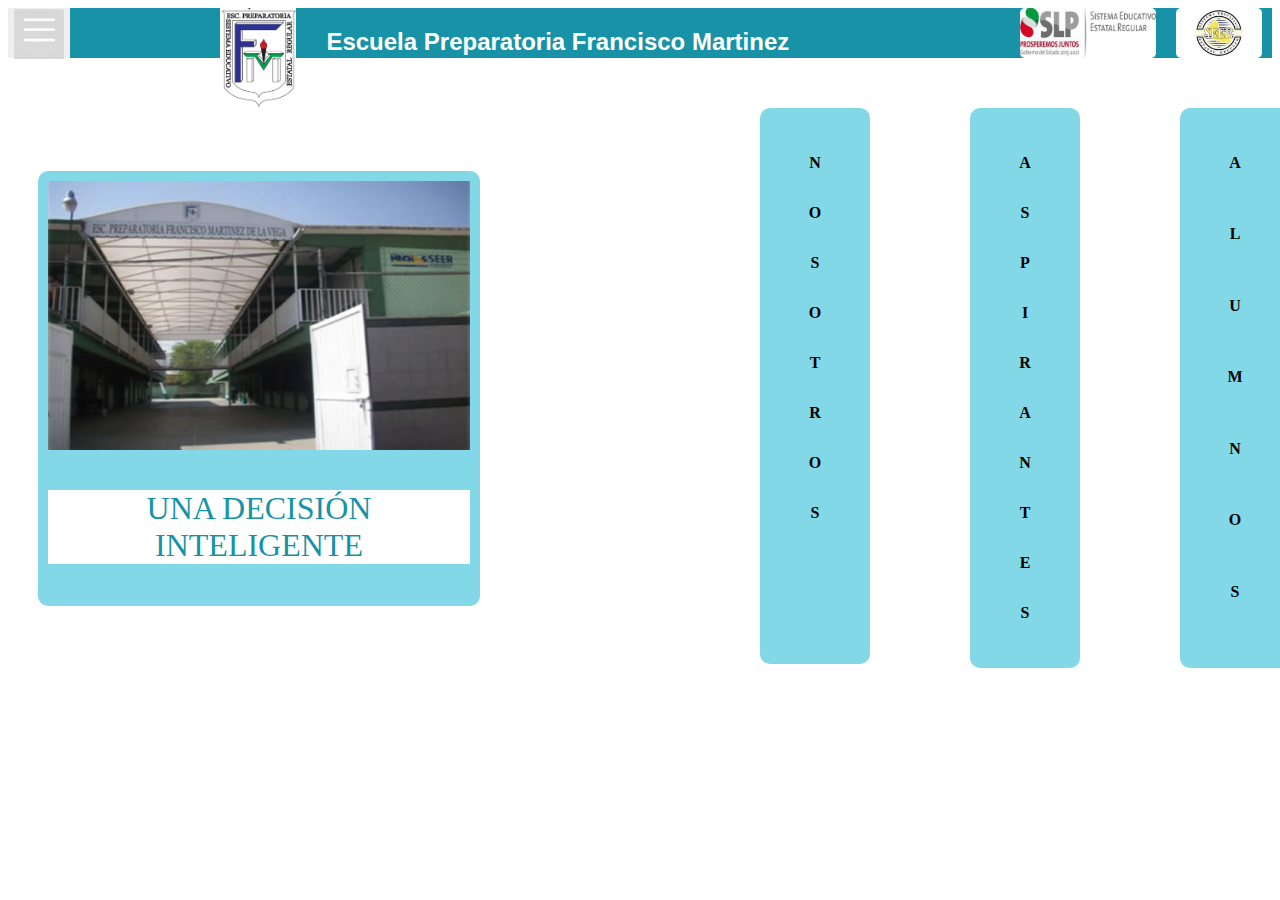
==== index.html @ 03461038 "Add files via upload" ====
<!DOCTYPE html>
<html>
    <head>
        <title>FMV</title>
        <link rel="stylesheet" href="config/estilos.css">
        <script src="config/function.js"></script>
    </head>
    <body>
        <header>
            <button >
                <img id="menu_img" src="media/menu.png" onclick="return menu()" alt="menu" width="50px" height=auto>
            </button>
            <a href="index.html">
                <img src="media/logoprep.png" style="height: 100px; margin-left: 150px;" alt="logo prepa">
            </a>
            <h2 id="header">Escuela Preparatoria Francisco Martinez de la Vega</h2>
            <img class="logo"src="media/logoslp.jpg" alt="logo slp">
            <img class="logo" src="media/logoseer.jpg" alt="logo seer">
        </header>
       <div class="container">
            <nav id="menu">
            </nav>
            <div class="body_index">
                    <div class="img">
                        <img src="media/imgprepa1.png" alt="">
                        <p >UNA DECISIÓN INTELIGENTE</p>
                    </div>
                    <div class="botones">
                        <a href="Nosotros.html">
                            <div class="botonprinc" id="nosotros">
                                <p>N</p>
                                <p>O</p>
                                <p>S</p>
                                <p>O</p>
                                <p>T</p>
                                <p>R</p>
                                <p>O</p>
                                <p>S</p>
                                <p> </p>
                                <p> </p>
                                <p> </p>
                            </div>
                        </a>
                       
                        
                        <a href="aspirantes.html">
                            <div class="botonprinc" id="aspirantes">
                                <p>A</p>
                                <p>S</p>
                                <p>P</p>
                                <p>I</p>
                                <p>R</p>
                                <p>A</p>
                                <p>N</p>
                                <p>T</p>
                                <p>E</p>
                                <p>S</p>
                            </div>
                        </a>
                            
                          
                        <div class="botonprinc" id="alumnos">
                            <p>A</p>
                            <p>L</p>
                            <p>U</p>
                            <p>M</p>
                            <p>N</p>
                            <p>O</p>
                            <p>S</p>
                        </div>
                    </div>
            </div>
       </div>
        
        

    </body>
</html>
---- config/estilos.css ----
body{
    height: max-content;
}
button{
    border: 0px;
}
#menu_img:hover{
    border: 2px solid black;
}
header{
    height: 50px;
    background-color: #1892a6;
    color: white;
    display: flex;
    position: relative;
}
#header{
    margin-right: 200px;
    margin-left: 30px;
    font-family:sans-serif;

}
a{
    text-decoration: none;
}
a:link, a:visited{
    text-decoration: none;
    color: black;
}
.logo{
    position: relative;
    height: 50px;
    align-self: flex-end;
    border: 2px;
    margin-left: 10px;
    margin-right: 10px;
    border-radius: 5px;
}
.body_index{
    display: flex;
    text-align: center;
    align-items: center;
    justify-content: center;
}
.body{
    width: 85%;
    margin: 20px;
}
.img{
    margin: 30px;
    position: relative;
    background-color:#82d8e6;
    padding: 10px;
    border:10px ;
    border-radius: 10px;
    align-self: center;
    align-items: center;
    justify-content: center;
    width: 70%;
    font-size: xx-large;
}
.menu{
    font-family:sans-serif;
    background-color: #82d8e6 ;
    width: 200px;
    text-align: center;
    font-weight: 900;
    height: 653px; ;
}
div.menu2>.boton3 *{
    background-color: #2a92a2 ;
    border: 2px;
    border-radius: 10px;
    padding: 0px;
    margin: 0px;
    max-height: 0px;
    overflow: hidden;
    transition: .3s all ease-in;
}
div.menu2:hover>a.boton3 *{ 
    padding: 5px;
    margin: 2px;
    max-height: 100px;
    transition: .3s all ease-in;
}
div.menu a:hover+div.menu2>.boton3 p{
    padding: 5px;
    margin: 5px;
    max-height: 100px;
    transition: .3s all ease-in;
}
a.boton3:hover p{
    border: 3px solid black;
    border-radius: 10px;
    background-color: #a8d8e0;
}
.container{
    display: flex;
}
.botones{
    margin-left: 200px;
    display: flex;
    width: 60%;
    font-weight: 900;
    font-size: medium;
}
.botonprinc{
    background-color: #82d8e6;
    display: grid;
    padding: 30px;
    margin: 50px;
    border: 3px;
    border-radius: 10px;
    width: 50px;
}

.boton p{
    border: 3px;
    border-radius:10px;
    text-decoration: none;
}
.boton{
    text-decoration: none;
}
.boton:hover p{
    background-color: #1892a6;
}

.boton2{
    width: 120px; 
    height: 40px; 
    color: white;
    border: 2px solid rgb(75, 97, 97); 
    border-radius: 8px; 
    background-color: rgb(159, 198, 198);
}
.boton2:hover{
    background-color: #46c1d4;
    color: black;
}
.botonprinc:hover{
    background-color:#1892a6;
    transform: scale(1.125);
}

.img p{
    background: white;
    color: #1892a6;
}

h1.contacto
{
    background-color: #93c3ca;
    text-align: center;
    padding: 20px;
    color: white;
    font-size: 2pc;
}
div.contacto
{
    width: 50%;
    text-align: center;
    margin: 80px;
}
h5.contacto
{
    font-size: 25px;
    color: #2a5e65;
}
div.slogan
{
    border: 5px solid rgb(222, 221, 221);
    border-width: 5px;
    border-right: 0px;
    border-left: 0px;
    padding: 10px;
}
div.slogan1
{
    width: 80%;
    text-align: center;
    margin: 80px;
}
h1.slogan
{
    font-size: 2pc;
    color: #1892a6;
}
div.contacto_general
{
    display: flex;
}
div.formulario
{
    padding: 20px;
    margin: 80px;
    width: 30%;
    background-color: #dbebed;
    border: 4px solid #729ca2;
    border-radius: 8px;
}
div.circulos
{
    width: 100%;
    padding: 20px;
}
img.circulo
{
    width: 300px;
    margin: 20px;
}
img.circulo:hover
{
    width: 340px;
}
li
{
    font-size: large;
    margin: 8px;
}
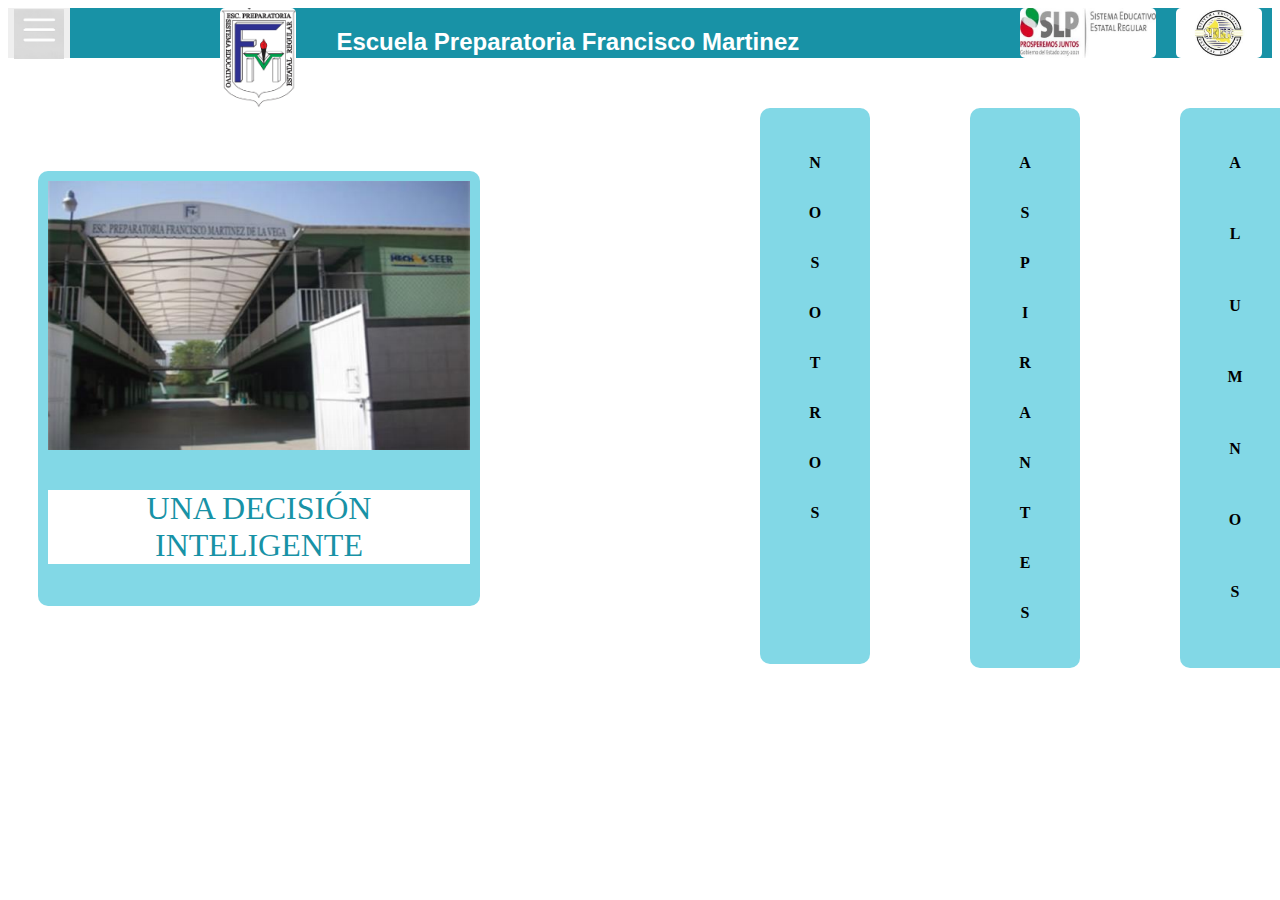
==== commit 7e732461: "Add files via upload" ====
--- a/index.html
+++ b/index.html
@@ -6,17 +6,17 @@
         <script src="config/function.js"></script>
     </head>
     <body>
-        <header>
+        <div class="header">
             <button >
                 <img id="menu_img" src="media/menu.png" onclick="return menu()" alt="menu" width="50px" height=auto>
             </button>
             <a href="index.html">
-                <img src="media/logoprep.png" style="height: 100px; margin-left: 150px;" alt="logo prepa">
+                <img class="logo" src="media/logoprep.png" style="height: 100px; margin-left: 150px;" alt="logo prepa">
             </a>
             <h2 id="header">Escuela Preparatoria Francisco Martinez de la Vega</h2>
             <img class="logo"src="media/logoslp.jpg" alt="logo slp">
             <img class="logo" src="media/logoseer.jpg" alt="logo seer">
-        </header>
+        </div>
        <div class="container">
             <nav id="menu">
             </nav>
--- a/config/estilos.css
+++ b/config/estilos.css
@@ -7,17 +7,18 @@
 #menu_img:hover{
     border: 2px solid black;
 }
-header{
+.header{
     height: 50px;
     background-color: #1892a6;
     color: white;
     display: flex;
-    position: relative;
+    width: 100%;
 }
 #header{
     margin-right: 200px;
     margin-left: 30px;
     font-family:sans-serif;
+    width: 100%;
 
 }
 a{
@@ -218,3 +219,90 @@
     font-size: large;
     margin: 8px;
 }
+
+
+@media (max-width: 600px) {
+    .logo{
+        height: 50px;
+        border: 2px;
+        border-radius: 5px;
+        margin: 0px;
+    }
+    .container{
+        display: grid;
+    }
+    .body{
+        display: grid;
+        width: 80%;
+        margin: 20px;
+    }
+    .botonprinc{
+        background-color: #82d8e6;
+        display: flex;
+        padding: 30px;
+        margin: 50px;
+        border: 3px;
+        border-radius: 10px;
+        width: 100%;
+        align-items: center;
+        align-content: center;
+        align-self: center;
+    }
+    .botones{
+        display: grid;
+        width: 80%;
+        font-weight: 900;
+        font-size: medium;
+        margin: 0;
+        text-align: center;
+    }
+    .body_index{
+        display: grid;
+    }
+    .header{
+        height: 120px;
+        width: 100%;
+        background-color: #1892a6;
+        color: white;
+        display: flex;
+        
+    }
+    #header{
+        font-family:sans-serif;
+        font-size: medium;
+        width: 100%;
+    
+    }
+    div.menu2>.boton3 *{
+        background-color: #2a92a2 ;
+        border: 2px;
+        border-radius: 10px;
+        padding: 5px;
+        margin: 10px;
+        max-height: 100px;
+    }
+    .menu{
+        font-family:sans-serif;
+        background-color: #82d8e6 ;
+        width: 100%;
+        text-align: center;
+        font-weight: 900;
+        height: 653px; ;
+    }
+    div.menu2:hover>a.boton3 *{
+        padding: 5px; 
+    }
+    div.menu a:hover+div.menu2>.boton3 p{
+        padding: 5px;
+    }
+    .img{
+        margin: 30px;
+        position: relative;
+        background-color:#82d8e6;
+        padding: 10px;
+        border:10px ;
+        border-radius: 10px;
+        width: 100%;
+        font-size: xx-large;
+    }
+}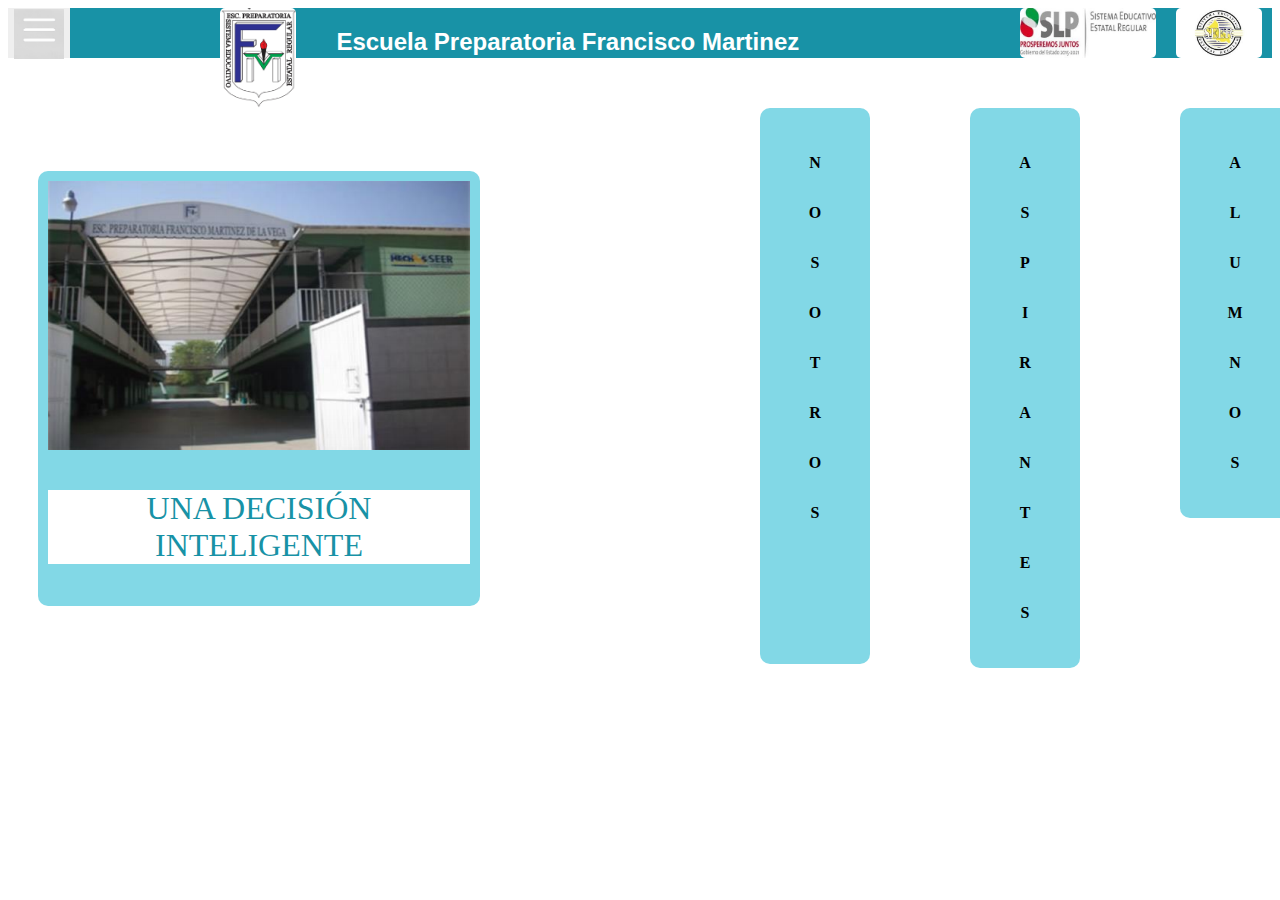
==== commit e24ff860: "Update index.html" ====
--- a/index.html
+++ b/index.html
@@ -58,7 +58,7 @@
                             </div>
                         </a>
                             
-                          
+                         <a href="Alumnos.html">
                         <div class="botonprinc" id="alumnos">
                             <p>A</p>
                             <p>L</p>
@@ -68,6 +68,7 @@
                             <p>O</p>
                             <p>S</p>
                         </div>
+                          </a>
                     </div>
             </div>
        </div>
@@ -75,4 +76,4 @@
         
 
     </body>
-</html>+</html>
--- a/config/estilos.css
+++ b/config/estilos.css
@@ -220,7 +220,22 @@
     margin: 8px;
 }
 
-
+button.resultados
+{
+    width: 100%;
+    height: 60px;
+    background-color: #729ca2;
+    color: white;
+    font-size: medium;
+    margin: 10px;
+    padding: 10px;
+    border-radius: 8px;
+}
+button.resultados:hover
+{
+    border: 4px solid #2a5e65;
+    background-color: #93c3ca;
+}
 @media (max-width: 600px) {
     .logo{
         height: 50px;
@@ -232,8 +247,8 @@
         display: grid;
     }
     .body{
-        display: grid;
-        width: 80%;
+        /*display: grid;*/
+        width: 70%;
         margin: 20px;
     }
     .botonprinc{
@@ -284,7 +299,7 @@
     .menu{
         font-family:sans-serif;
         background-color: #82d8e6 ;
-        width: 100%;
+        width: 80%;
         text-align: center;
         font-weight: 900;
         height: 653px; ;
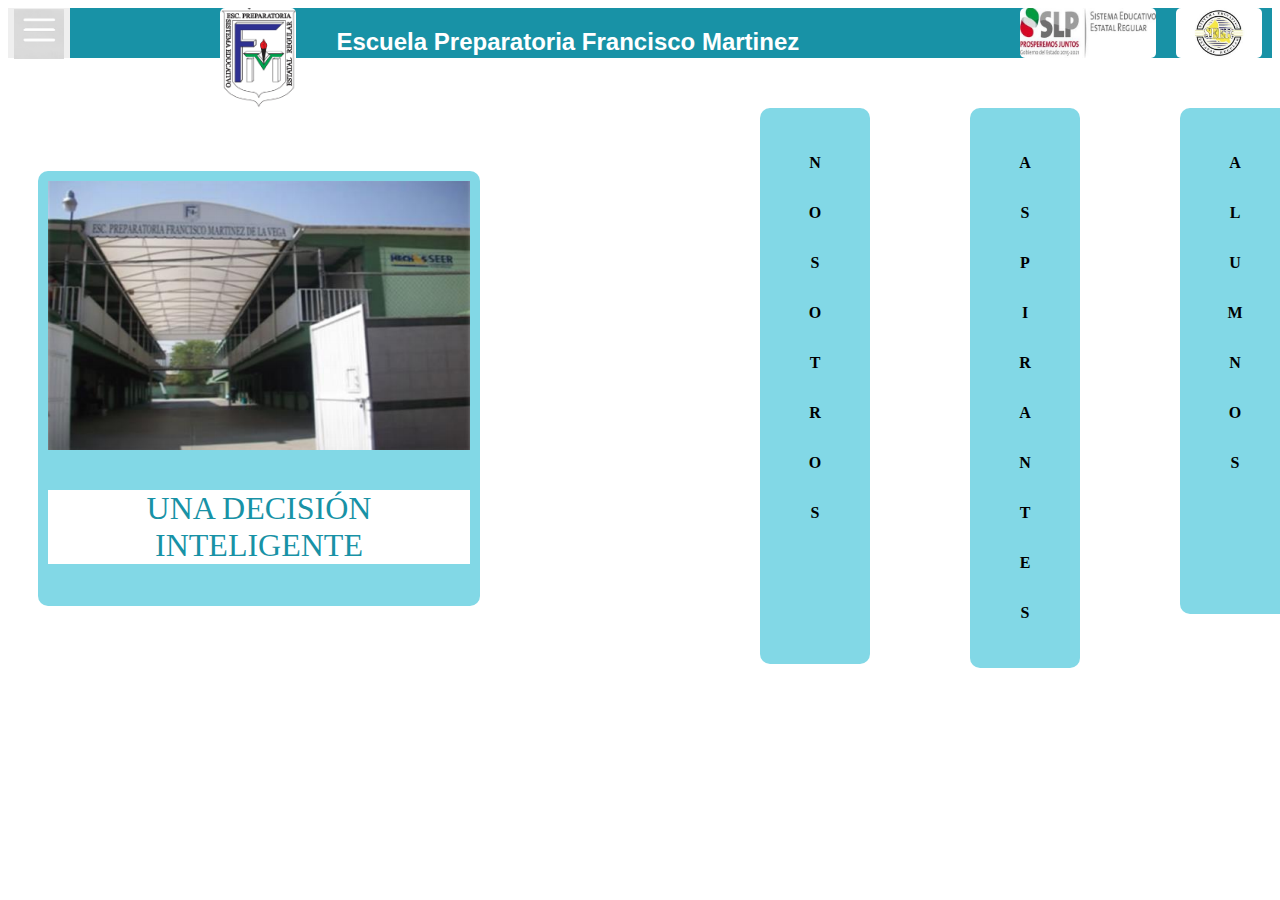
==== commit 06445123: "Update index.html" ====
--- a/index.html
+++ b/index.html
@@ -67,6 +67,9 @@
                             <p>N</p>
                             <p>O</p>
                             <p>S</p>
+                            <p> </p>
+                            <p> </p>
+                            <p> </p>
                         </div>
                           </a>
                     </div>
--- a/config/estilos.css
+++ b/config/estilos.css
@@ -236,7 +236,15 @@
     border: 4px solid #2a5e65;
     background-color: #93c3ca;
 }
-@media (max-width: 600px) {
+div.planestudios
+{
+    background-color: #93c3ca;
+    color: white;
+    width: 40%;
+    margin: 20px;
+    padding: 20px;
+}
+@media screen and (max-width: 600px) {
     .logo{
         height: 50px;
         border: 2px;
@@ -248,6 +256,7 @@
     }
     .body{
         /*display: grid;*/
+        max-width:600px;
         width: 70%;
         margin: 20px;
     }
@@ -297,12 +306,17 @@
         max-height: 100px;
     }
     .menu{
+        max-width: 600px;
         font-family:sans-serif;
         background-color: #82d8e6 ;
         width: 80%;
         text-align: center;
         font-weight: 900;
         height: 653px; ;
+    }
+    div.contacto_general
+    {
+        display: grid;
     }
     div.menu2:hover>a.boton3 *{
         padding: 5px; 
@@ -320,4 +334,4 @@
         width: 100%;
         font-size: xx-large;
     }
-}+}
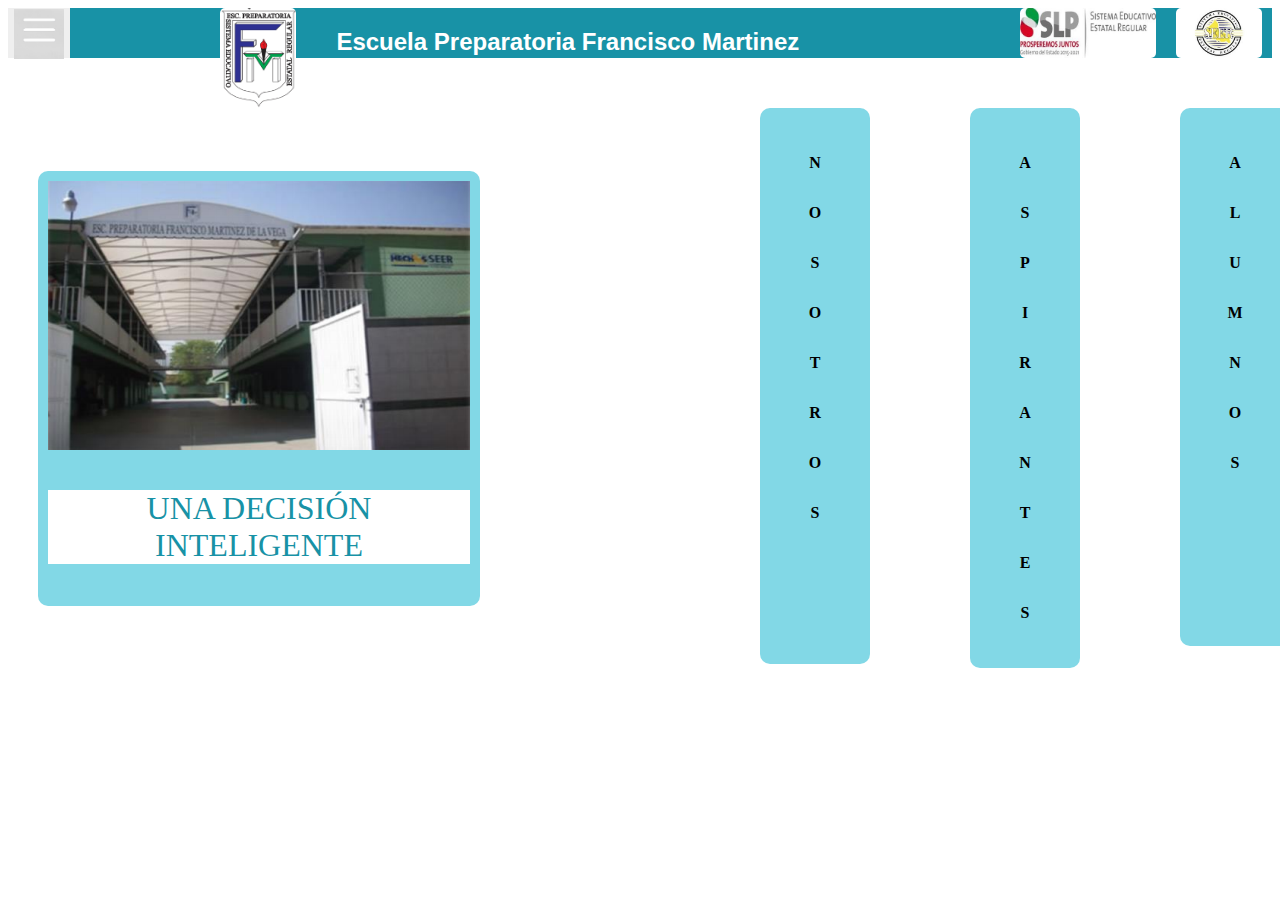
==== commit 8ce8aeea: "Update index.html" ====
--- a/index.html
+++ b/index.html
@@ -70,6 +70,7 @@
                             <p> </p>
                             <p> </p>
                             <p> </p>
+                            <p> </p>
                         </div>
                           </a>
                     </div>
--- a/config/estilos.css
+++ b/config/estilos.css
@@ -318,6 +318,15 @@
     {
         display: grid;
     }
+    div.formulario
+    {
+        padding: 20px;
+        margin: 80px;
+        width: 80%;
+        background-color: #dbebed;
+        border: 4px solid #729ca2;
+        border-radius: 8px;
+    }
     div.menu2:hover>a.boton3 *{
         padding: 5px; 
     }
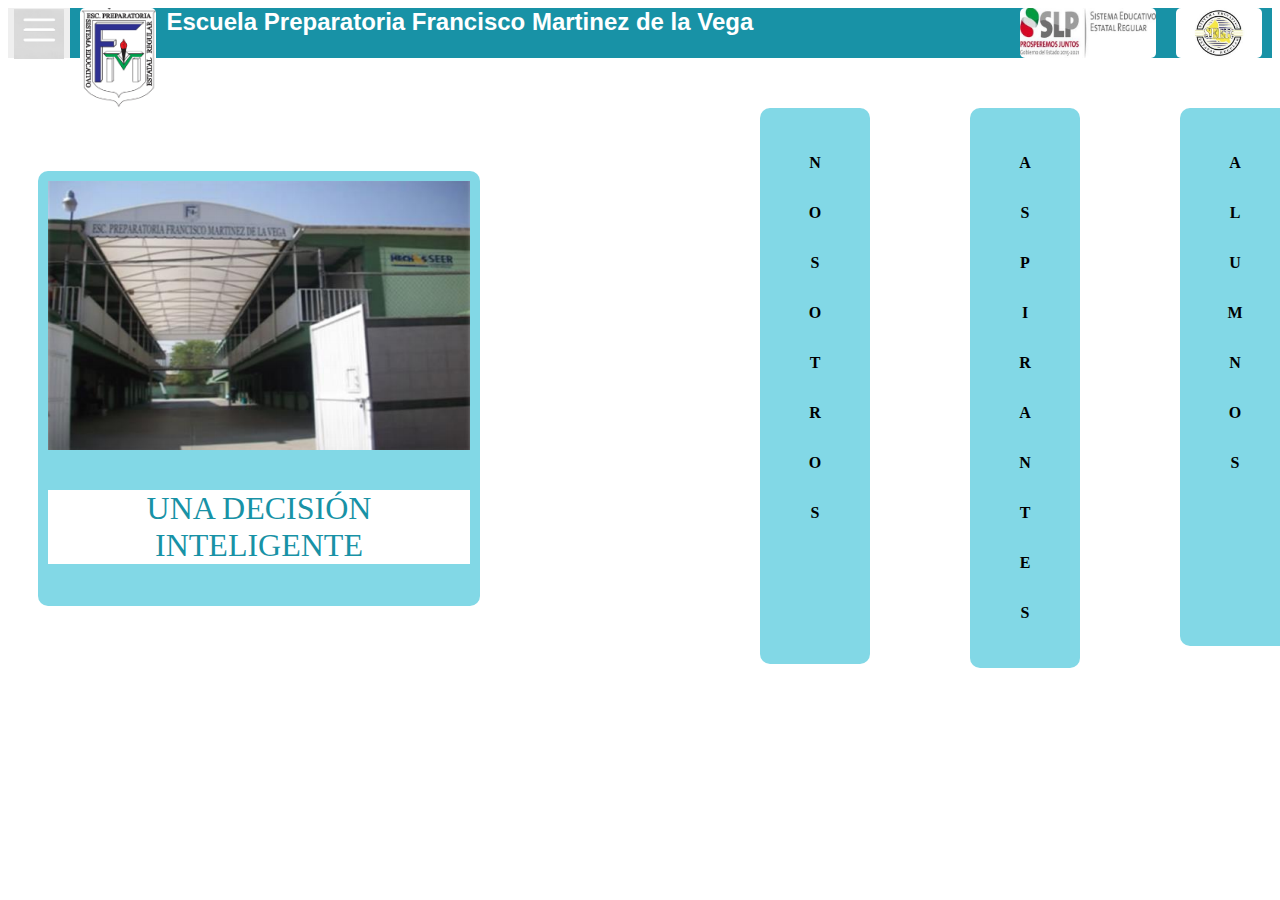
==== commit f07b5d8d: "Add files via upload" ====
--- a/index.html
+++ b/index.html
@@ -1,6 +1,7 @@
 <!DOCTYPE html>
 <html>
     <head>
+        <meta name="viewport" content="width=device-width,initial-scale=1">
         <title>FMV</title>
         <link rel="stylesheet" href="config/estilos.css">
         <script src="config/function.js"></script>
@@ -11,7 +12,7 @@
                 <img id="menu_img" src="media/menu.png" onclick="return menu()" alt="menu" width="50px" height=auto>
             </button>
             <a href="index.html">
-                <img class="logo" src="media/logoprep.png" style="height: 100px; margin-left: 150px;" alt="logo prepa">
+                <img class="logo2" src="media/logoprep.png" alt="logo prepa">
             </a>
             <h2 id="header">Escuela Preparatoria Francisco Martinez de la Vega</h2>
             <img class="logo"src="media/logoslp.jpg" alt="logo slp">
--- a/config/estilos.css
+++ b/config/estilos.css
@@ -19,6 +19,7 @@
     margin-left: 30px;
     font-family:sans-serif;
     width: 100%;
+    margin: 0;
 
 }
 a{
@@ -31,6 +32,15 @@
 .logo{
     position: relative;
     height: 50px;
+    align-self: flex-end;
+    border: 2px;
+    margin-left: 10px;
+    margin-right: 10px;
+    border-radius: 5px;
+}
+.logo2{
+    position: relative;
+    height: 100px;
     align-self: flex-end;
     border: 2px;
     margin-left: 10px;
@@ -244,20 +254,31 @@
     margin: 20px;
     padding: 20px;
 }
+.flex{
+    display: flex;
+}
 @media screen and (max-width: 600px) {
     .logo{
+        height: 25px;
+        border: 2px;
+        border-radius: 5px;
+        margin: 0px;
+        margin-left: 10px;
+    }
+    .logo2{
         height: 50px;
         border: 2px;
         border-radius: 5px;
         margin: 0px;
+        margin-left: 10px;
     }
     .container{
         display: grid;
     }
     .body{
         /*display: grid;*/
-        max-width:600px;
-        width: 70%;
+        max-width:400px;
+        width: 80%;
         margin: 20px;
     }
     .botonprinc{
@@ -274,7 +295,7 @@
     }
     .botones{
         display: grid;
-        width: 80%;
+        width: 50%;
         font-weight: 900;
         font-size: medium;
         margin: 0;
@@ -282,19 +303,23 @@
     }
     .body_index{
         display: grid;
+        margin: 0;
+        width: 80%;
     }
     .header{
-        height: 120px;
+        height: 50px;
         width: 100%;
         background-color: #1892a6;
         color: white;
         display: flex;
+        position: relative;
+        
         
     }
     #header{
         font-family:sans-serif;
-        font-size: medium;
-        width: 100%;
+        font-size: small;
+        margin-left: 5px;
     
     }
     div.menu2>.boton3 *{
@@ -309,7 +334,7 @@
         max-width: 600px;
         font-family:sans-serif;
         background-color: #82d8e6 ;
-        width: 80%;
+        width: 100%;
         text-align: center;
         font-weight: 900;
         height: 653px; ;
@@ -322,10 +347,11 @@
     {
         padding: 20px;
         margin: 80px;
-        width: 80%;
+        width: 100%;
         background-color: #dbebed;
         border: 4px solid #729ca2;
         border-radius: 8px;
+        margin: 0;
     }
     div.menu2:hover>a.boton3 *{
         padding: 5px; 
@@ -343,4 +369,10 @@
         width: 100%;
         font-size: xx-large;
     }
-}
+    .flex{
+        display: grid;
+    }
+    .flex>div{
+        width: 100%;
+    }
+}
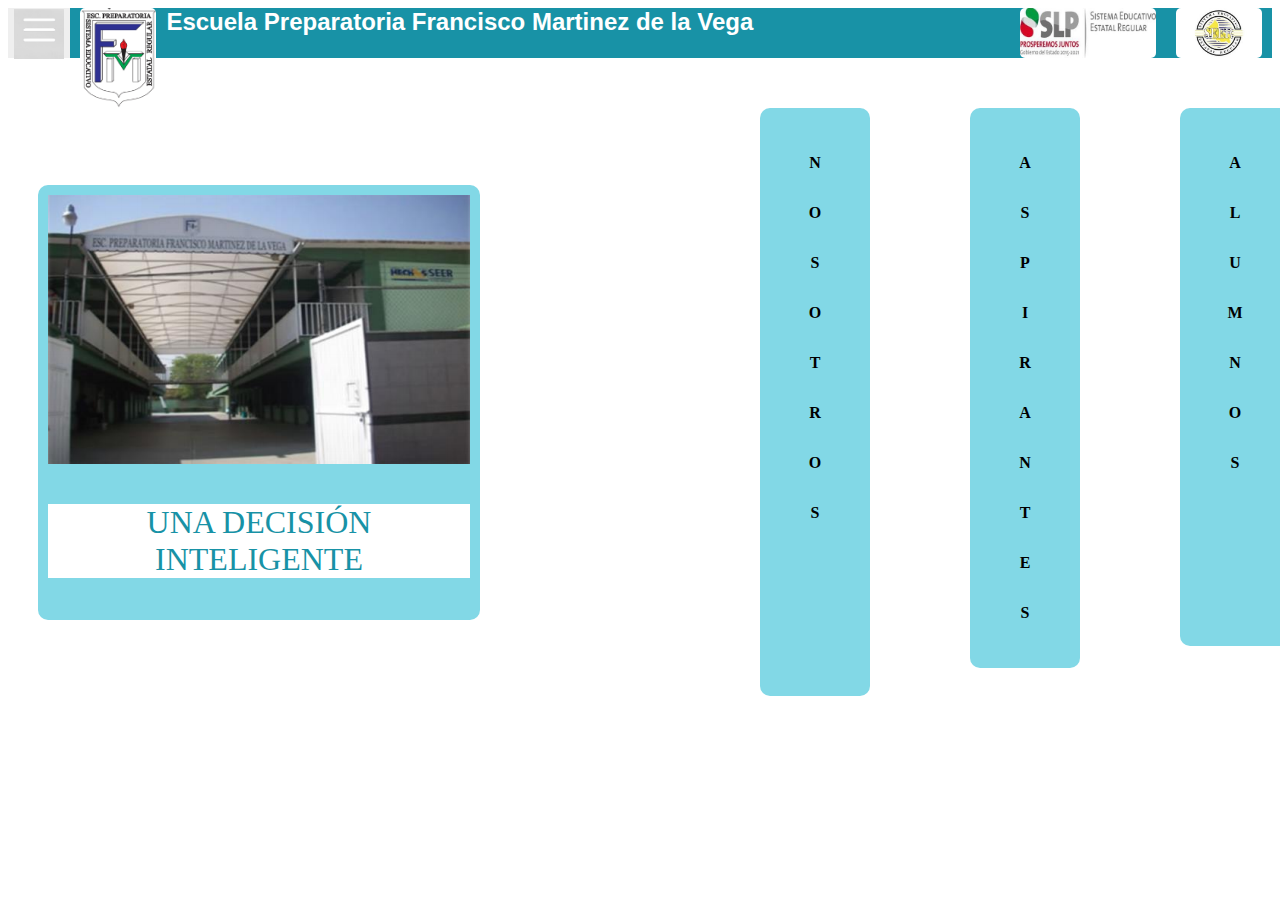
==== commit c752fd6f: "Update index.html" ====
--- a/index.html
+++ b/index.html
@@ -37,6 +37,7 @@
                                 <p>R</p>
                                 <p>O</p>
                                 <p>S</p>
+                                <p> </p>
                                 <p> </p>
                                 <p> </p>
                                 <p> </p>
--- a/config/estilos.css
+++ b/config/estilos.css
@@ -39,6 +39,7 @@
     border-radius: 5px;
 }
 .logo2{
+    margin-left:30px;
     position: relative;
     height: 100px;
     align-self: flex-end;
